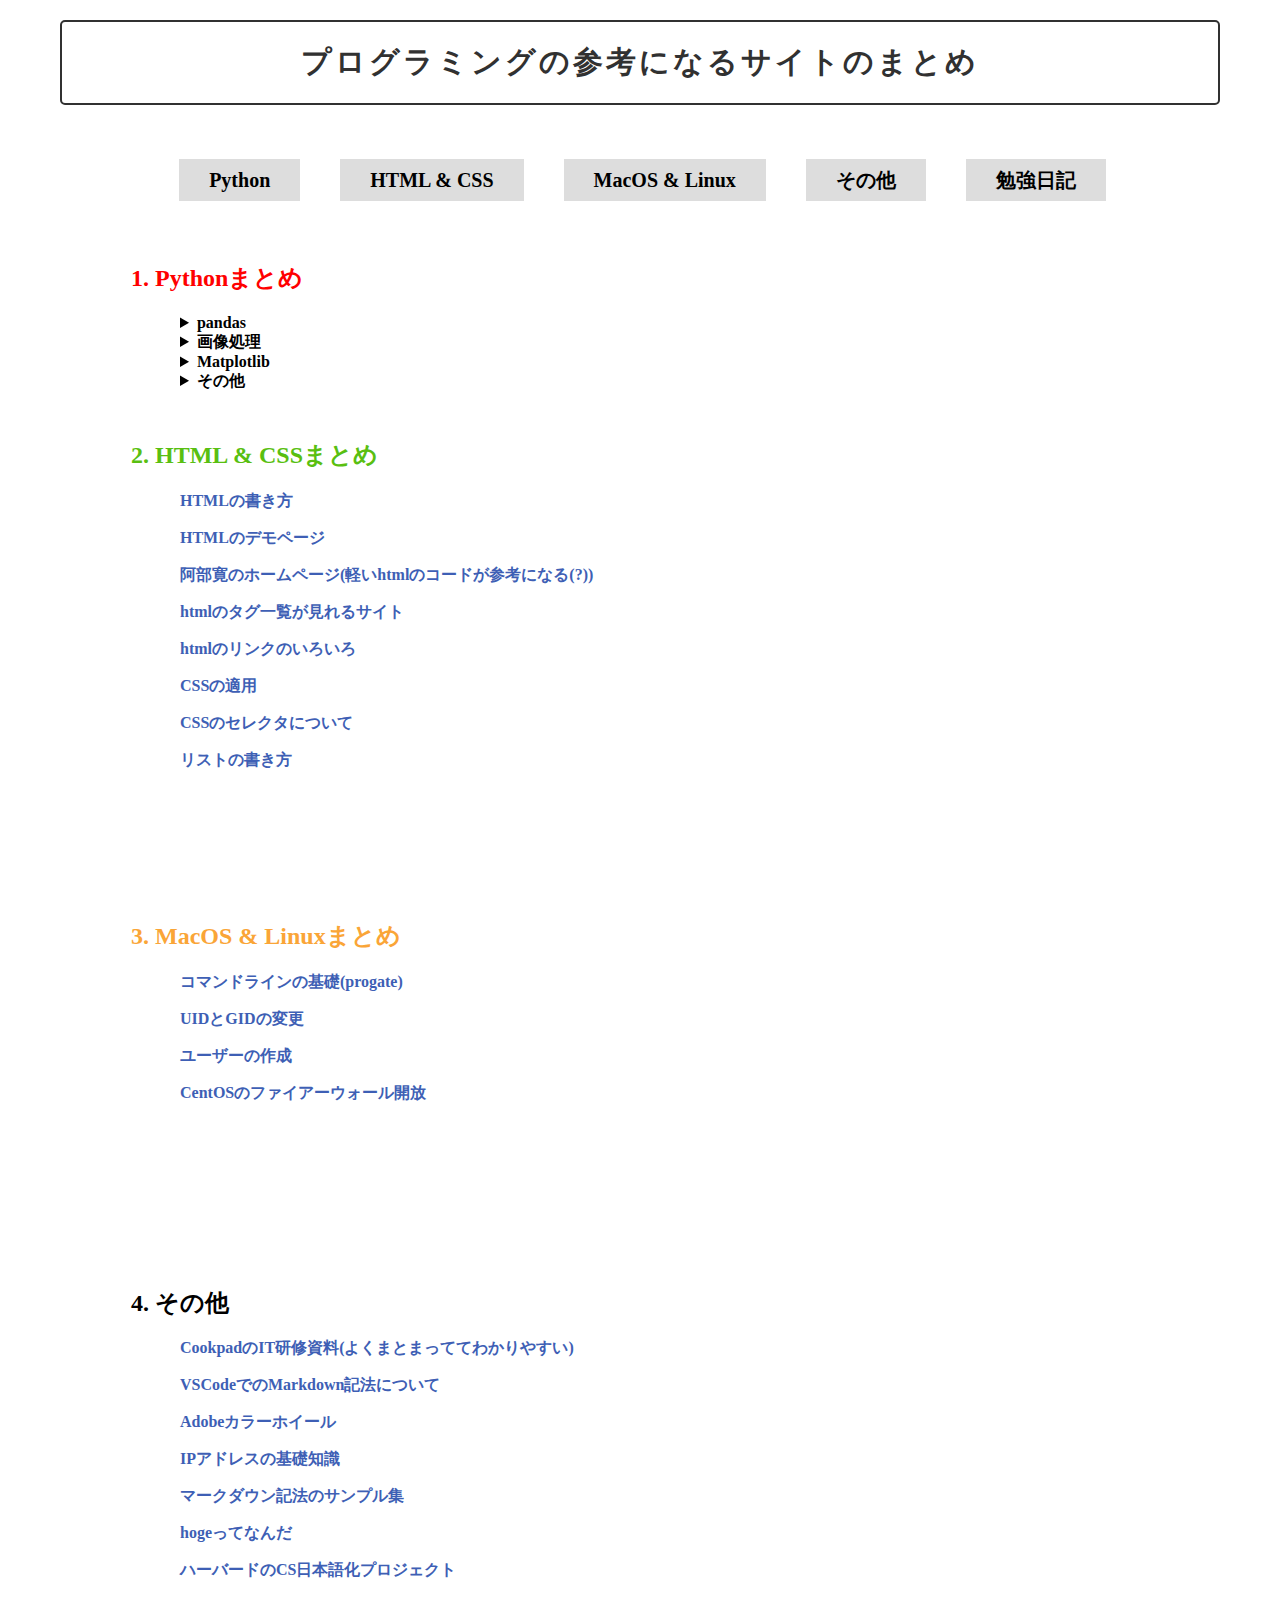
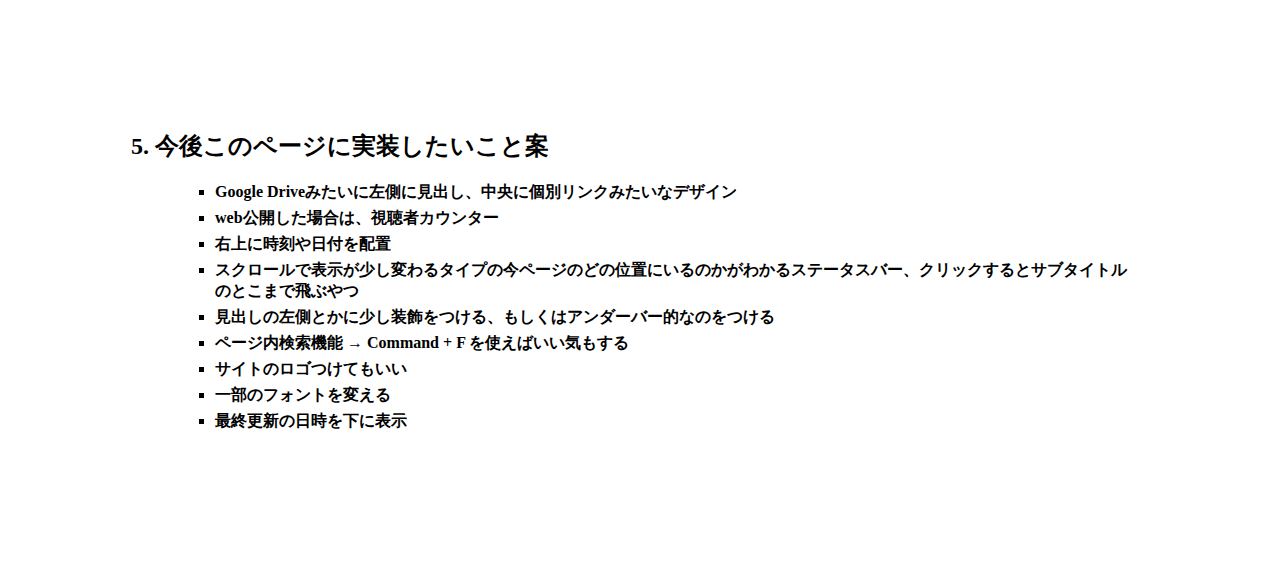
==== index.html @ 1f23060e "." ====
<!DOCTYPE html>
<html lang="ja">
  <head>
    <meta charset="UTF-8">
    <meta name="viewport" content="width=device-width">
    <link rel="stylesheet" type="text/css" href="stylesheet.css">
    <title>プログラミングの参考サイトのまとめ</title>
  </head>


  <body>
    <h1 class="hyodai">プログラミングの参考になるサイトのまとめ</h1>

<!--これでコメント行が挿入できる-->
<!-- &nbsp; を入れることで1文字の半角スペースが空けられる-->
<!-- -->
<!-- -->

<!--
    <div id="head">
      <ul>
        <li class="m1">
          <a href="">Python</a>
        </li>
        <li class="m2">
          <a href="">HTML & CSS</a>
        </li>
        <li class="m3">
          <a href="">MacOS & Linux</a>
        </li>
        <li class="m4">
          <a href="/bacho_programming/diary/">勉強日記</a>
        </li>
        <li class="m5">
          <a href="">その他</a>
        </li>
      </ul>
    </div>
-->
    <ul id="nav">
      <li><a href="#index1">Python</a></li>
      <li><a href="#index2">HTML & CSS</a></li>
      <li><a href="#index3">MacOS & Linux</a></li>
      <li><a href="#index4">その他</a></li>
      <li><a href="/bacho_programming/diary/">勉強日記</a></li>
    </ul>

    <div class="body">


<ol id="subtitle">

      <!--
      <h2>階層構造の練習</h2>
        <a href="/bacho_programming/diary/" target="_blank">勉強日記</a>
        <a href="/bacho_programming/folder_2/">フォルダ2</a>

      <h2>目次</h2>
        <a href="#index1">Python</a>
        <a href="#index2">HTML & CSS</a>
        <a href="#index3">MacOS & Linux</a>
        <a href="#index4">その他</a>
        <a href="/bacho_programming/diary/" target="_blank">勉強日記</a>
      -->

      <h2 class="python_title" id="index1">&nbsp;&nbsp;<li>Pythonまとめ</li></h2>
        <div class="python">
          <details class="accordion">
            <summary>pandas</summary>
            <div class="site_url">
              <p><a href="https://pandas.pydata.org/pandas-docs/stable/user_guide/index.html#user-guide" target="_blank">pandas公式</a></p>
              <p><a href="https://qiita.com/koara-local/items/0e56bc1e58b11e4d7a32" target="_blank">pandasの使い方まとめ</a></p>
              <p><a href="https://qiita.com/ysdyt/items/9ccca82fc5b504e7913a" target="_blank">データ分析で頻出のpandas基本操作</a></p>
              <p><a href="https://qiita.com/kunishou/items/bd5fad9a334f4f5be51c" target="_blank">pandas100本ノック</a></p>
              <p><a href="https://note.nkmk.me/pandas/" target="_blank">nkmkのpandasまとめ</a></p>
            </div>
          </details>

          <details>
            <summary>画像処理</summary>
            <div class="site_url">
              <p><a href="https://qiita.com/taka_baya/items/453e429b466ffaa702c9" target="_blank">画像処理(OpenCV)</a></p>
            </div>
          </details>

          <details>
            <summary>Matplotlib</summary>
            <div class="site_url">
              <p><a href="https://matplotlib.org/stable/tutorials/index.html" target="_blank">matplotlib公式</a></p>
              <p><a href="https://stackoverflow.com/questions/11328958/save-the-plots-into-a-pdf" target="_blank">matplotlibのpdf出力?</a></p>
              <p><a href="https://qiita.com/gitytm15/items/418ddcd8f58555d7433b" target="_blank">matplotlibのグラフ保存方法のサポート</a></p>
              <p><a href="https://qiita.com/MENDY/items/fe9b0c50383d8b2fd919" target="_blank">matplotlibの記述とか画質とか</a></p>
              <p><a href="https://qiita.com/nokomoro3/items/6b642422a188311f22d7" target="_blank">matplotlibの処理早見表</a></p>
              <p><a href="https://matplotlib.org/3.1.0/api/_as_gen/matplotlib.pyplot.savefig.html" target="_blank">savefigの説明(matplotlib公式)</a></p>
              <p><a href="https://qiita.com/tsukada_cs/items/8d31a25cd7c860690270" target="_blank">matplotlibでの軸の消し方</a></p>
              <p><a href="https://qiita.com/nkay/items/d1eb91e33b9d6469ef51" target="_blank">matplotlibめっちゃまとめ</a></p>
              <p><a href="https://qiita.com/suzukiry/items/90167693f142ebb55a7d" target="_blank">add_subplotのイメージ</a></p>
              <p><a href="https://matplotlib.org/stable/gallery/color/named_colors.html" target="_blank">matplotlibにて名前で指定できる色一覧</a></p>
              <p><a href="https://ym.hatenadiary.jp/entry/2018/08/16/111900" target="_blank">MatplotlibでPDFの出力が見切れてしまう時</a></p>
              <!--'https://techacademy.jp/magazine/22285'ここの記事もmatplotlibのグラフ保存について参考になる-->
            </div>
          </details>

          <details>
            <summary>その他</summary>
            <div class="site_url">
              <p><a href="https://note.nkmk.me" target="_blank">nkmkのノート</a></p>
              <p><a href="https://www.javadrive.jp/python/#section_num" target="_blank">Let'sプログラミングPython入門</a></p>
              <p><a href="https://qiita.com/karaage0703/items/7b5d54223d06e4b6ef0f" target="_blank">100本ノックまとめ</a></p>
              <p><a href="https://www.python.jp/train/index.html" target="_blank">ゼロからのPython入門</a></p>
              <p><a href="https://plotly.com/python/line-charts/" target="_blank">plotly公式</a></p>
              <p><a href="https://qiita.com/tomo_makes/items/b3c60b10f7b25a0a5935" target="_blank">Google Colaboratoryそのものの解説</a></p>
              <p><a href="https://qiita.com/Usek/items/86edfa0835292c80fff5" target="_blank">モジュールとパッケージ</a></p>
              <!-- モジュール・ライブラリ・パッケージとは "https://ai-inter1.com/python-module_package_library/" -->
              <!-- "https://note.nkmk.me/python-pandas-datareader-stock-population/"に株価などのデータを引っ張ってくる方法が書かれている -->
              <p><a href="https://qiita.com/Usek/items/ff4d87745dfc5d9b85a4" target="_blank">Python基礎講座(小噺)</a></p>
              <p><a href="https://qiita.com/tomo_makes/items/5d6f5860bb793e3b354a" target="_blank">東大松尾研のデータサイエンティスト育成講座</a></p>
              <p><a href="https://jakevdp.github.io/PythonDataScienceHandbook/" target="_blank">Python Data Science Handbook</a></p>
              <p><a href="https://ai-inter1.com/python-basic/" target="_blank">AI-interのpython3入門</a></p>
              <p><a href="" target="_blank"></a></p>
              <p><a href="" target="_blank"></a></p>
            </div>
          </details>

        </div>

      <h2 class="html_title" id="index2">&nbsp;&nbsp;<li>HTML & CSSまとめ</li></h2>
        <div class="site_url">
          <p><a href="https://qiita.com/Kakuni/items/b7dd887095e5a26af624" target="_blank">HTMLの書き方</a></p>
          <p><a href="https://s2.github.io/html-qiita/" target="_blank">HTMLのデモページ</a></p>
          <p><a href="http://abehiroshi.la.coocan.jp/" target="_blank">阿部寛のホームページ(軽いhtmlのコードが参考になる(?))</a></p>
          <p><a href="https://html-coding.co.jp/annex/dictionary/html/doctype/" target="_blank">htmlのタグ一覧が見れるサイト</a></p>
          <p><a href="https://qiita.com/mzmz__02/items/2ac88037d8f99bee5ac8" target="_blank">htmlのリンクのいろいろ</a></p>
          <p><a href="https://qiita.com/natsu_mikan/items/f22f29b74207f5d32bf4" target="_blank">CSSの適用</a></p>
          <p><a href="https://qiita.com/natsu_mikan/items/c1656e2ea1c1ae65ffc9" target="_blank">CSSのセレクタについて</a></p>
          <p><a href="https://qiita.com/HanaTomo/items/2688c25fd8200eb1b7cf" target="_blank">リストの書き方</a></p>
          <p><a href="" target="_blank"></a></p>
          <p><a href="" target="_blank"></a></p>
          <p><a href="" target="_blank"></a></p>
        </div>

      <h2 class="linux_title" id="index3">&nbsp;&nbsp;<li>MacOS & Linuxまとめ</li></h2>
        <div class="site_url">
          <p><a href="https://prog-8.com/languages/commandline" target="_blank">コマンドラインの基礎(progate)</a></p>
          <p><a href="http://i97506051502.hatenablog.com/entry/2014/05/29/UID%E3%81%A8GID%E3%81%AE%E5%A4%89%E6%9B%B4" target="_blank">UIDとGIDの変更</a></p>
          <p><a href="https://qiita.com/Tooooomin/items/c063cee80227a5f1d95b" target="_blank">ユーザーの作成</a></p>
          <p><a href="https://eng-entrance.com/linux-centos-port" target="_blank">CentOSのファイアーウォール開放</a></p>
          <p><a href="" target="_blank"></a></p>
          <p><a href="" target="_blank"></a></p>
          <p><a href="" target="_blank"></a></p>
          <p><a href="" target="_blank"></a></p>
        </div>

      <!--
      <h2 class="diary_title" id="">&nbsp;&nbsp;<li>勉強日記</li></h2>
        <div class="diary">
          <p><a href="/bacho_programming/diary/2021_08_08.html" target="_blank">2021/8/8</a></p>
        </div>
      -->

      <h2 class="etc_title" id="index4">&nbsp;&nbsp;<li>その他</li></h2>
        <div class="site_url">
            <p><a href="https://speakerdeck.com/osa/introduction-to-the-internet" target="_blank">CookpadのIT研修資料(よくまとまっててわかりやすい)</a></p>
            <p><a href="https://cpp-learning.com/vscode_markdown/" target="_blank">VSCodeでのMarkdown記法について</a></p>
            <p><a href="https://color.adobe.com/ja/create/color-wheel" target="_blank">Adobeカラーホイール</a></p>
            <p><a href="https://qiita.com/mogulla3/items/efb4c9328d82d24d98e6" target="_blank">IPアドレスの基礎知識</a></p>
            <p><a href="https://qiita.com/tbpgr/items/989c6badefff69377da7" target="_blank">マークダウン記法のサンプル集</a></p>
            <p><a href="https://qiita.com/mrd-takahashi/items/924d28015d997c4a3e9c" target="_blank">hogeってなんだ</a></p>
            <p><a href="https://cs50.jp/" target="_blank">ハーバードのCS日本語化プロジェクト</a></p>
            <p><a href="" target="_blank"></a></p>
            <p><a href="" target="_blank"></a></p>
            <p><a href="" target="_blank"></a></p>
          </div>

      <h2 class="nextplan_title" id="index5">&nbsp;&nbsp;<li>今後このページに実装したいこと案</li></h2>
          <div class="nextplan">
              <ul type="square">
                <li>Google Driveみたいに左側に見出し、中央に個別リンクみたいなデザイン</li>
                <!--<li>スマホとかの画面サイズに合わせて表示できる設定</li>-->
                <!--<li>勉強日記のページ(appleのメモアプリに書いたやつとか)</li>-->
                <li>web公開した場合は、視聴者カウンター</li>
                <!--<li>各言語ごとにページ遷移</li>-->
                <!--<li>マネックスのトレードステーションみたく各言語の要素をタブごとに収納</li>-->
                <li>右上に時刻や日付を配置</li>
                <li>スクロールで表示が少し変わるタイプの今ページのどの位置にいるのかがわかるステータスバー、クリックするとサブタイトルのとこまで飛ぶやつ</li>
                <li>見出しの左側とかに少し装飾をつける、もしくはアンダーバー的なのをつける</li>
                <li>ページ内検索機能 → Command + F を使えばいい気もする</li>
                <li>サイトのロゴつけてもいい</li>
                <li>一部のフォントを変える</li>
                <!--<li>ライブラリごとにさらに分類</li>-->
                <li>最終更新の日時を下に表示</li>
                <!--<li>見出し以下の部分を折り畳みのセクションにしたい</li>-->
              </ul>
          </div>

            <br>
            <br>
            <!--
            以下は見出しの文字サイズの参考
            <h1>h1</h1>
            <h2>h2</h2>
            <h3>h3</h3>
            <h4>h4</h4>
            <h5>h5</h5>
            <h6>h6</h6>
            -->
            <br>
            <br>
            <br>
    </div>
</ol>
    </body>
</html>
---- stylesheet.css ----
/*ここがコメント行となる*/

/**/
/*「プログラミングまとめ」のサイト用cssファイル*/

/*
*{
  background-color: #E1F5F0;
}
*/

*{
  margin-left: 20px;
  margin-right: 20px;
}

/*
#BBF7DA
#F0E6F7
#E1F5F0
*/


/*
.hyodai {
  color: #000000;
  text-align: center;
  margin-bottom: 50px
}
*/

.hyodai{
    font-size:30px; /*フォントサイズの調整*/
    color:#313131; /*文字色の変更*/
    text-align: center;
    padding-top: 20px; /*文字上部に余白*/
    padding-bottom: 20px; /*文字下部に余白*/
    padding-left: 10px; /*文字左側に余白*/
    padding-right: 10px; /*文字右側に余白*/
    border:2px solid #313131; /*文字の周りに線を描く*/
    border-radius: 5px; /*線の角に丸みを付ける*/
    letter-spacing: 3px; /*文字と文字の間隔をあける*/
    font-weight: bold; /*文字の太さの変更*/
    margin-bottom: 50px;
}

/*navの装飾*/
#nav {
  font-size:20px;
  list-style: none;
  overflow: hidden;
  padding-left: 0px;
  text-align: center;
  margin-bottom: 50px;
}

#nav li {
  width: 100px;
  text-align: center;
  background: #ddd;
  /*float: left;*/
  display: inline;
  height: 50px;
  line-height: 50px;
  margin-right: 15px;
  margin-bottom: 50px;
  padding: 10px;
}

#nav li a {
  text-decoration: none;
  font-weight: bold;
  color: #000000;
}
/*navの装飾 ~完~*/

#nav li a:hover{
    color: #F71156;    /*文字色の変更*/
    transition: 0.2s;   /*ホバー時の動きをなめらかにする*/
}

.body{
  position: relative;
  /*top: 100px;*/
  top: -20px;
  /*left: 100px;*/
  font-weight: bold;
}


#subtitle li {
  margin-left: 15px;
  margin-bottom: 5px;
}

/*
#subtitle{
  position: relative;
  left: 75px;
}

#index1{
  position: relative;
  left: 75px;
}

#index2{
  position: relative;
  left: 75px;
}

#index3{
  position: relative;
  left: 75px;
}

#index4{
  position: relative;
  left: 75px;
}

#index5{
  position: relative;
  left: 75px;
}
*/


a {
  color: #3E5FB5;
  text-decoration: none;
}

a:hover {
    color: #F71156;
}

.python_title {
  color : red;
  /*#F5CB11,#FAA537,#C4A30E,#FAA537*/
}


details[open] .site_url {
  animation: fadeIn 1.0s ease
}

@keyframes fadeIn {
  0% {
    opacity: 0; /* 透明 */
    transform: translateY(-10px); /* 上から表示 */
  }
  100% {
    opacity: 1;
    transform: none;
  }
}


.python {
  margin-bottom: 1px;
}

.html_title {
  color : #59BF11;
}

.linux_title {
  color : #FAA537;
}

.etc_title {
}

.nextplan_title {
}
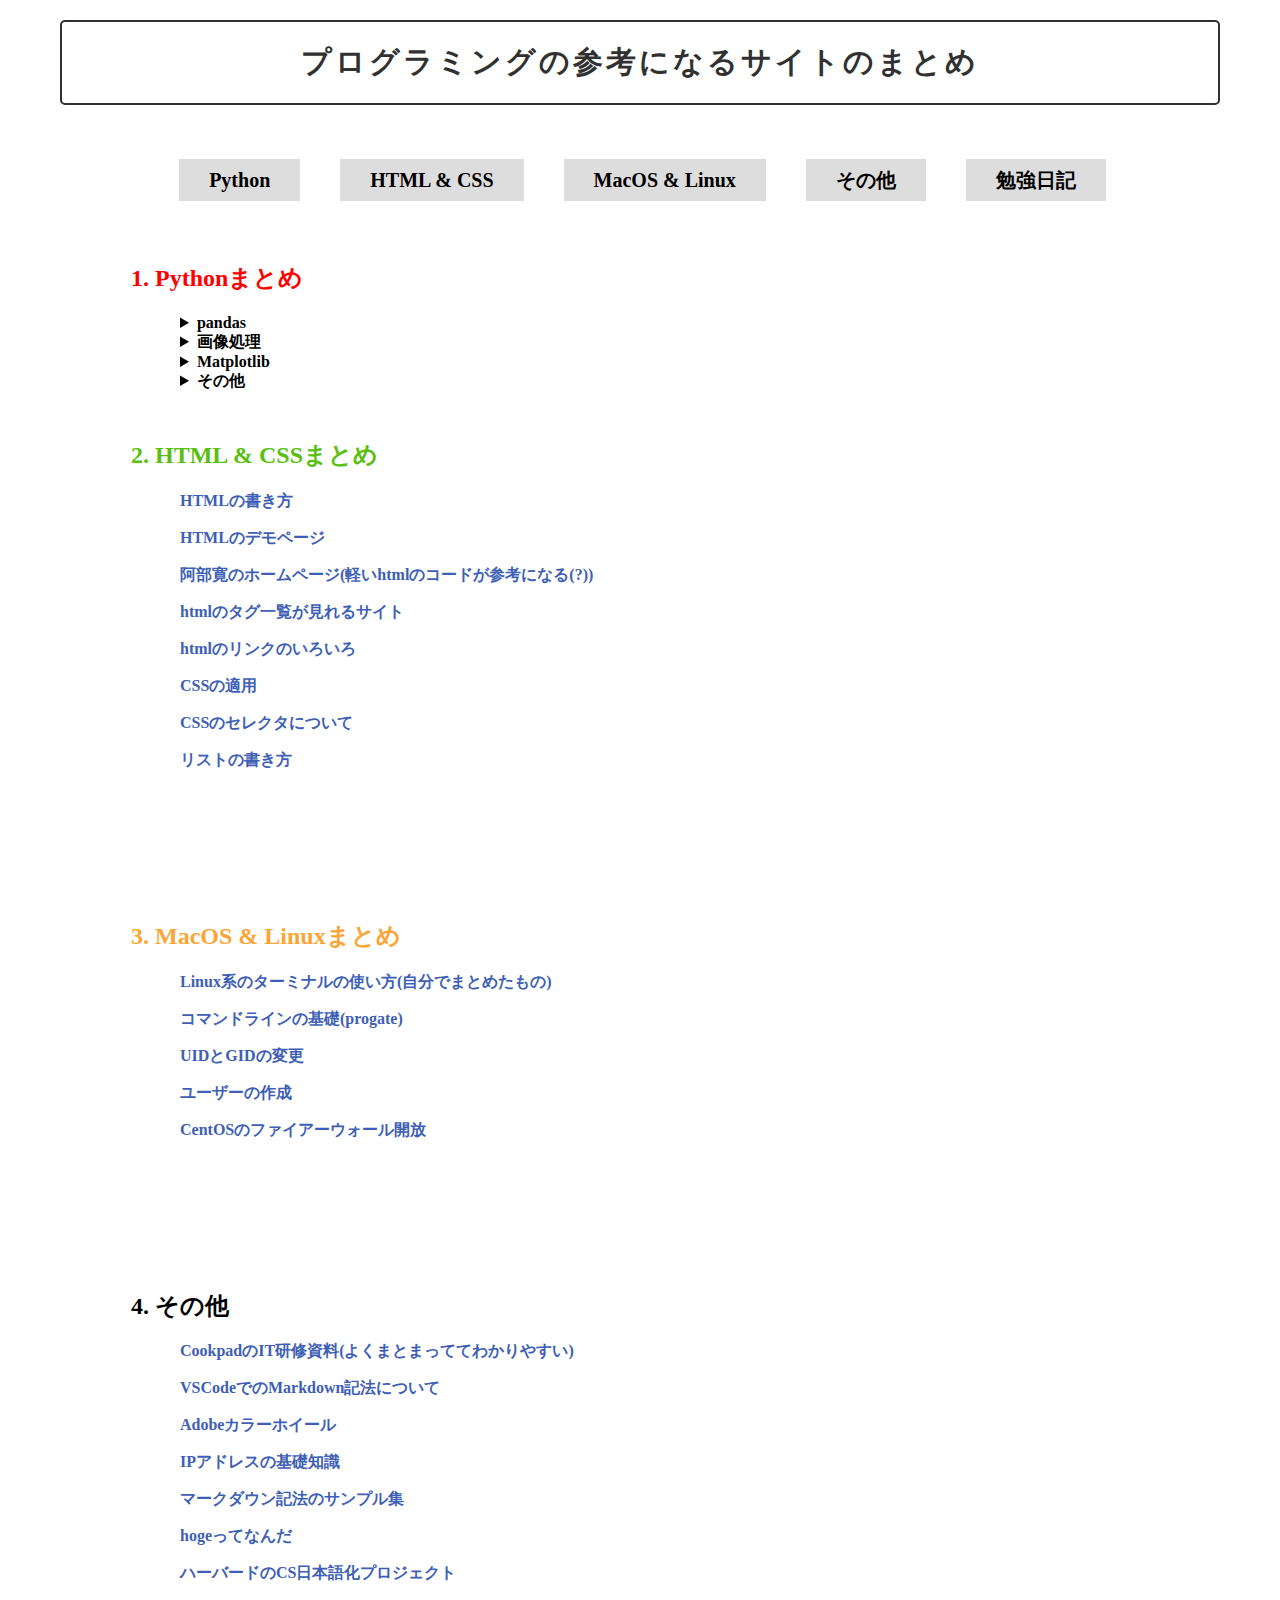
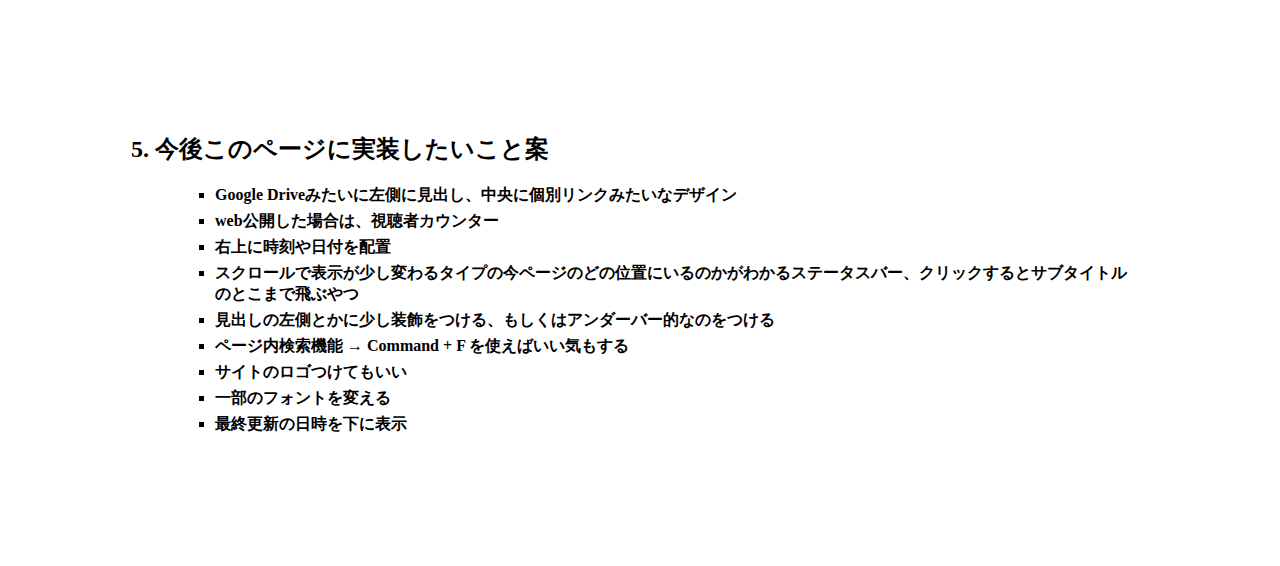
==== commit 79e22074: "." ====
--- a/index.html
+++ b/index.html
@@ -141,6 +141,7 @@
 
       <h2 class="linux_title" id="index3">&nbsp;&nbsp;<li>MacOS & Linuxまとめ</li></h2>
         <div class="site_url">
+          <p><a href="/bacho_programming/diary/linux_matome.html" target="_blank">Linux系のターミナルの使い方(自分でまとめたもの)</a></p>
           <p><a href="https://prog-8.com/languages/commandline" target="_blank">コマンドラインの基礎(progate)</a></p>
           <p><a href="http://i97506051502.hatenablog.com/entry/2014/05/29/UID%E3%81%A8GID%E3%81%AE%E5%A4%89%E6%9B%B4" target="_blank">UIDとGIDの変更</a></p>
           <p><a href="https://qiita.com/Tooooomin/items/c063cee80227a5f1d95b" target="_blank">ユーザーの作成</a></p>
@@ -148,7 +149,7 @@
           <p><a href="" target="_blank"></a></p>
           <p><a href="" target="_blank"></a></p>
           <p><a href="" target="_blank"></a></p>
-          <p><a href="" target="_blank"></a></p>
+
         </div>
 
       <!--
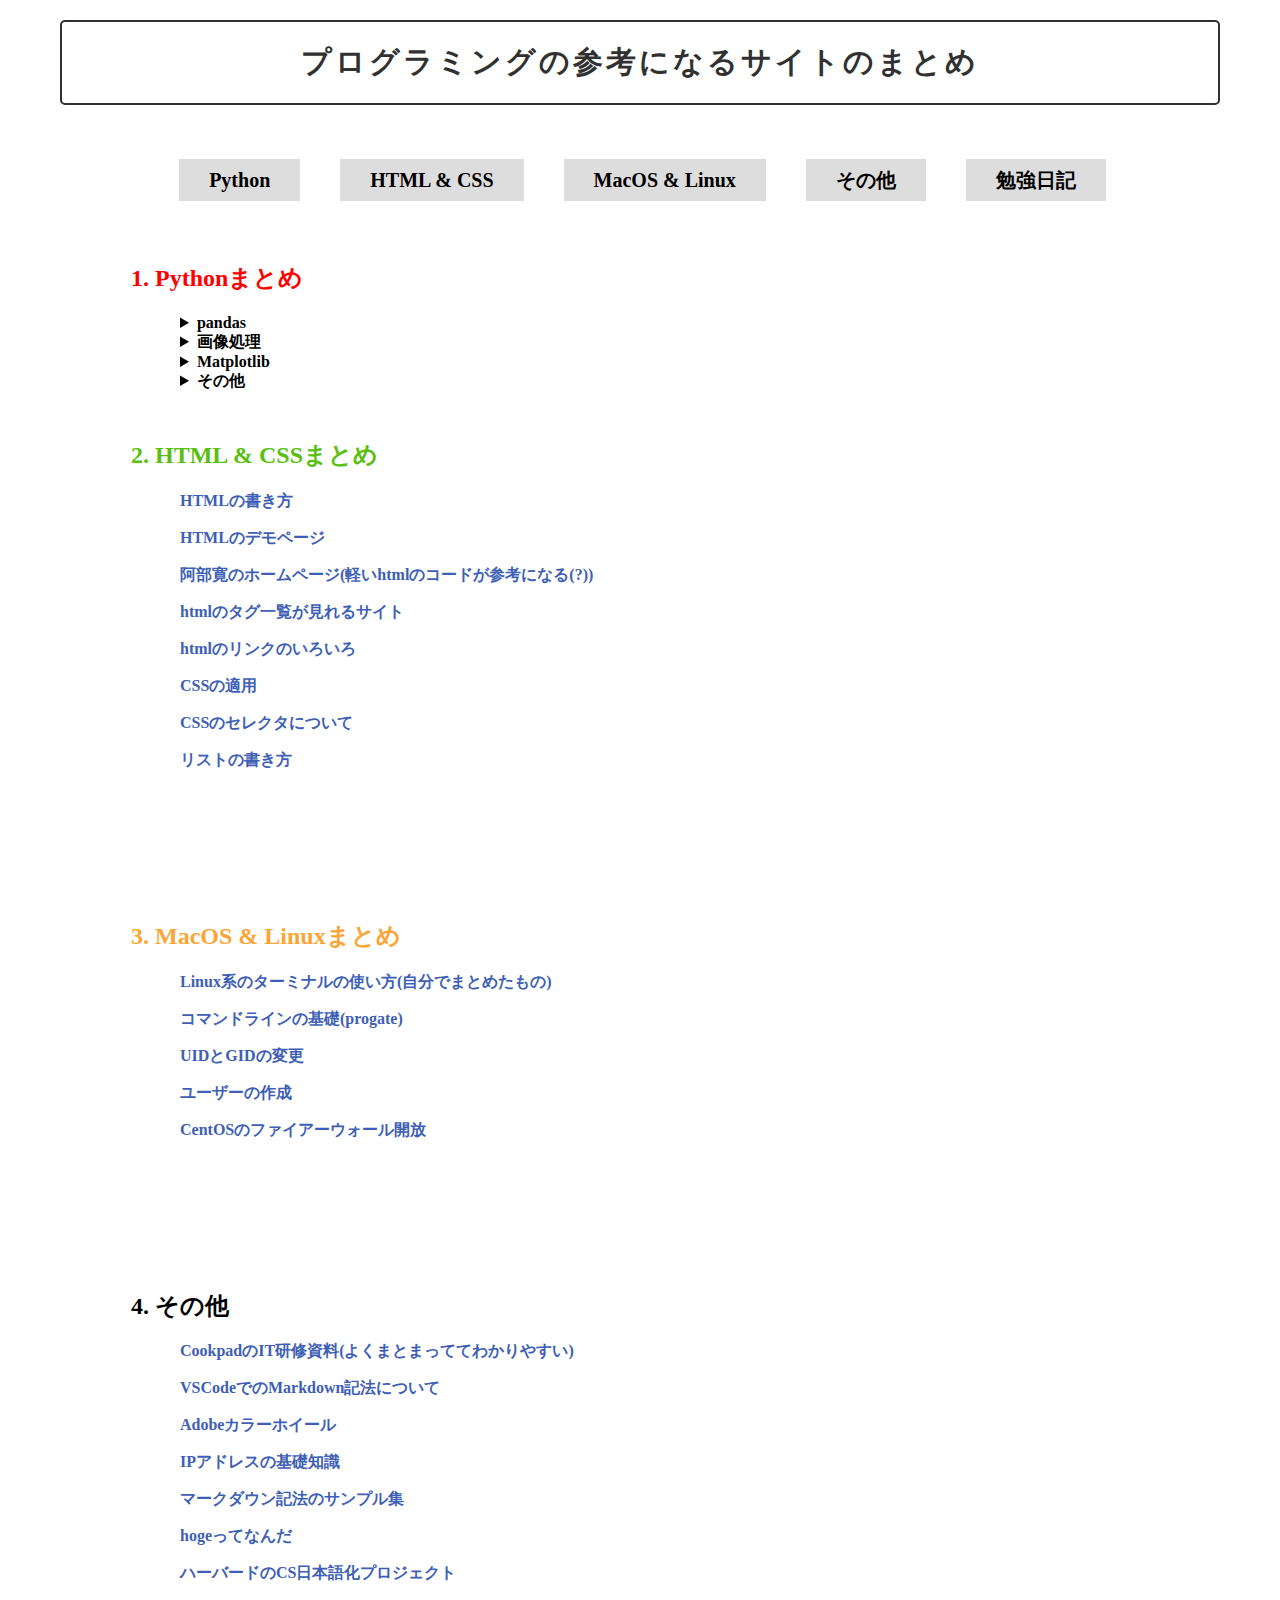
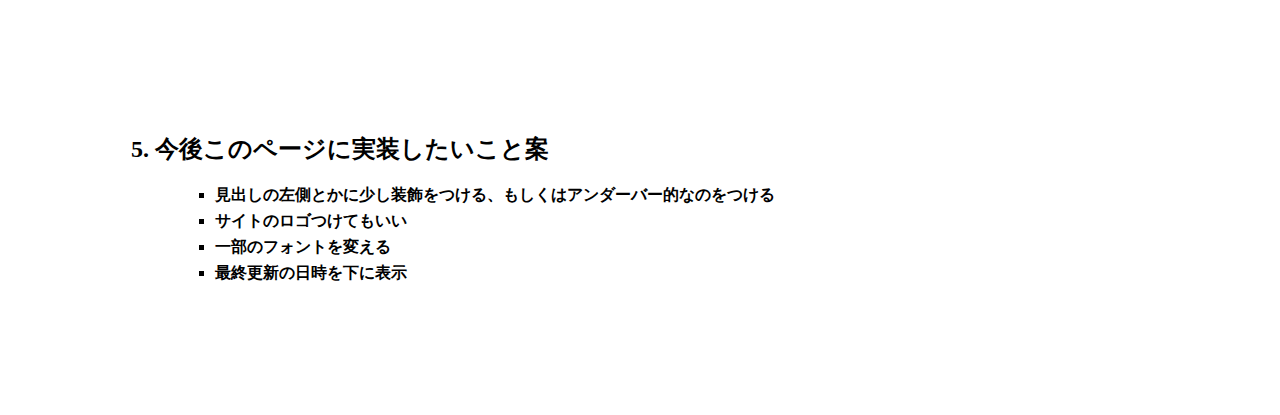
==== commit 11aa2d4a: "added page icon" ====
--- a/index.html
+++ b/index.html
@@ -4,6 +4,7 @@
     <meta charset="UTF-8">
     <meta name="viewport" content="width=device-width">
     <link rel="stylesheet" type="text/css" href="stylesheet.css">
+    <link rel="icon" type="image/x-icon" href="image/icon.png">
     <title>プログラミングの参考サイトのまとめ</title>
   </head>
 
@@ -176,16 +177,16 @@
       <h2 class="nextplan_title" id="index5">&nbsp;&nbsp;<li>今後このページに実装したいこと案</li></h2>
           <div class="nextplan">
               <ul type="square">
-                <li>Google Driveみたいに左側に見出し、中央に個別リンクみたいなデザイン</li>
+                <!--<li>Google Driveみたいに左側に見出し、中央に個別リンクみたいなデザイン</li>-->
                 <!--<li>スマホとかの画面サイズに合わせて表示できる設定</li>-->
                 <!--<li>勉強日記のページ(appleのメモアプリに書いたやつとか)</li>-->
-                <li>web公開した場合は、視聴者カウンター</li>
+                <!--<li>web公開した場合は、視聴者カウンター</li>結構めんどい、やる意味もなさそうなのでやめる-->
                 <!--<li>各言語ごとにページ遷移</li>-->
                 <!--<li>マネックスのトレードステーションみたく各言語の要素をタブごとに収納</li>-->
-                <li>右上に時刻や日付を配置</li>
-                <li>スクロールで表示が少し変わるタイプの今ページのどの位置にいるのかがわかるステータスバー、クリックするとサブタイトルのとこまで飛ぶやつ</li>
+                <!--<li>右上に時刻や日付を配置</li>-->
+                <!--<li>スクロールで表示が少し変わるタイプの今ページのどの位置にいるのかがわかるステータスバー、クリックするとサブタイトルのとこまで飛ぶやつ</li>-->
                 <li>見出しの左側とかに少し装飾をつける、もしくはアンダーバー的なのをつける</li>
-                <li>ページ内検索機能 → Command + F を使えばいい気もする</li>
+                <!--<li>ページ内検索機能 → Command + F を使えばいい気もする</li>-->
                 <li>サイトのロゴつけてもいい</li>
                 <li>一部のフォントを変える</li>
                 <!--<li>ライブラリごとにさらに分類</li>-->
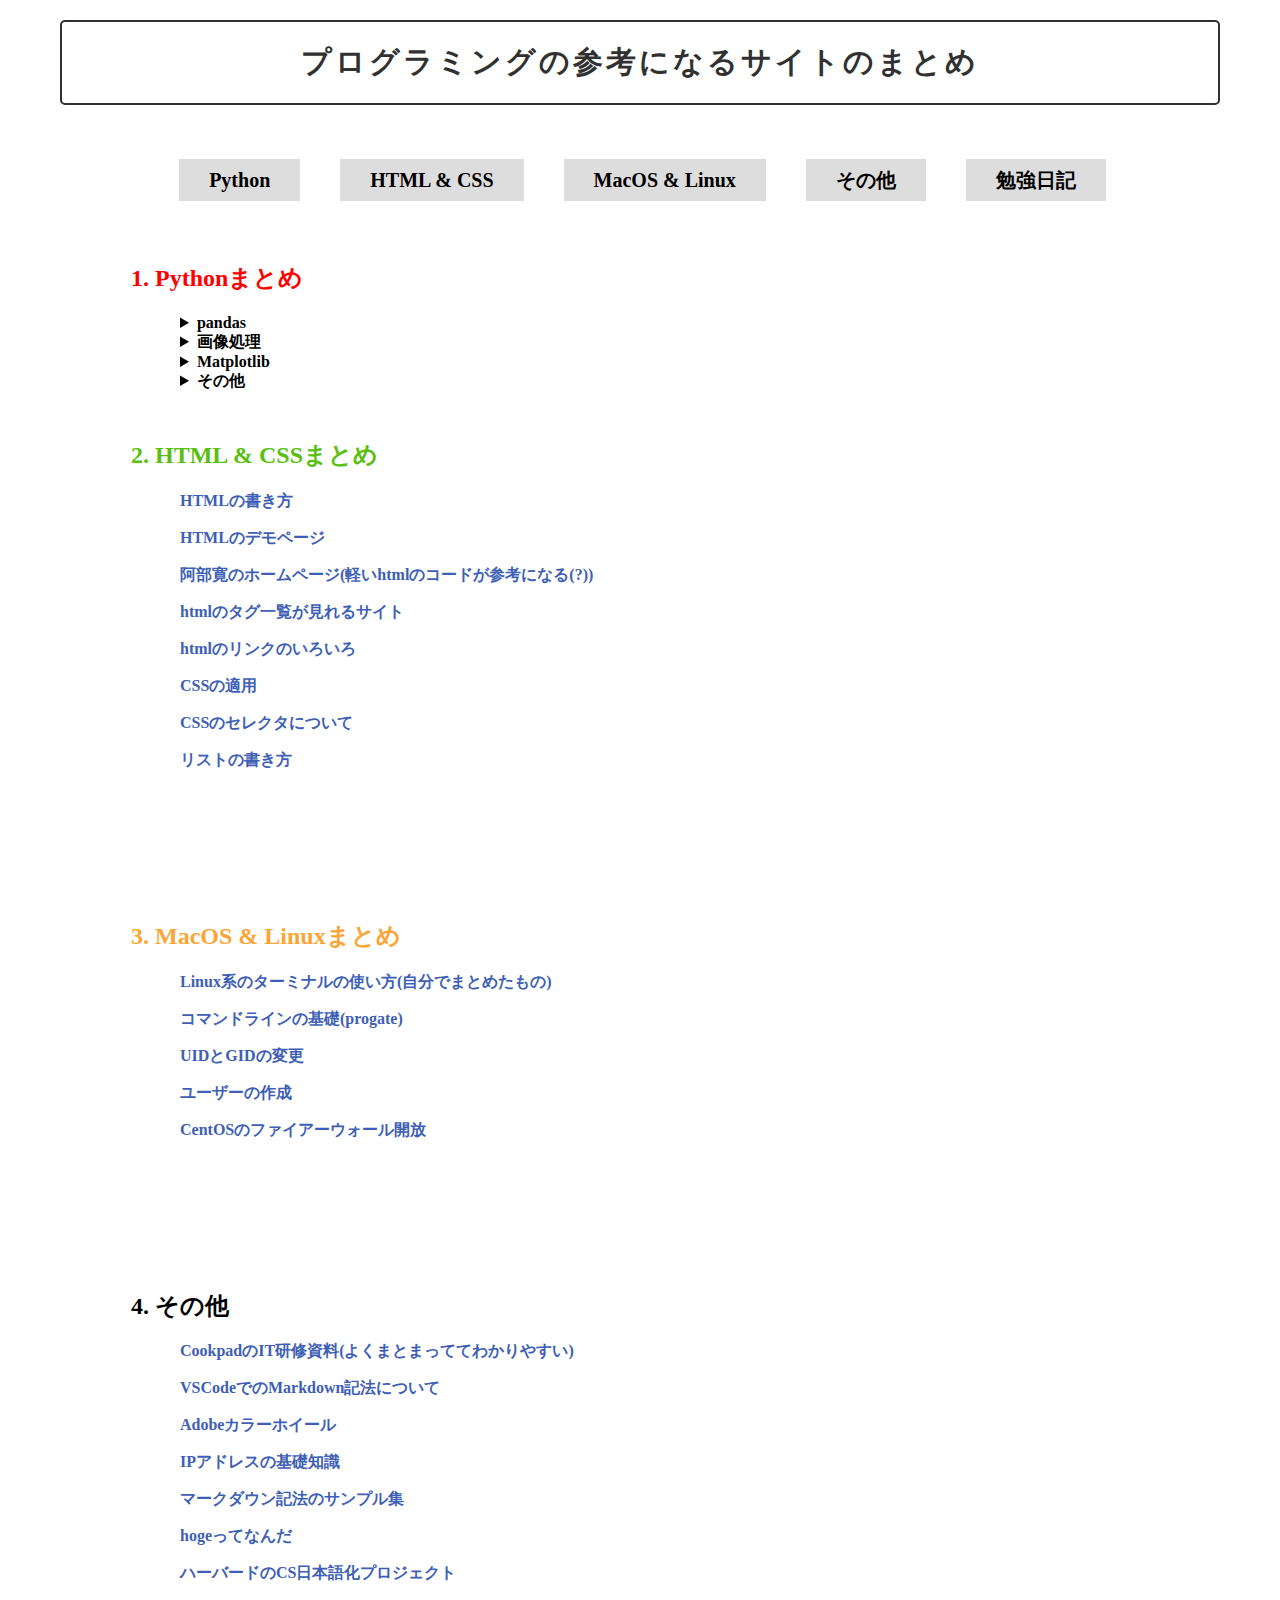
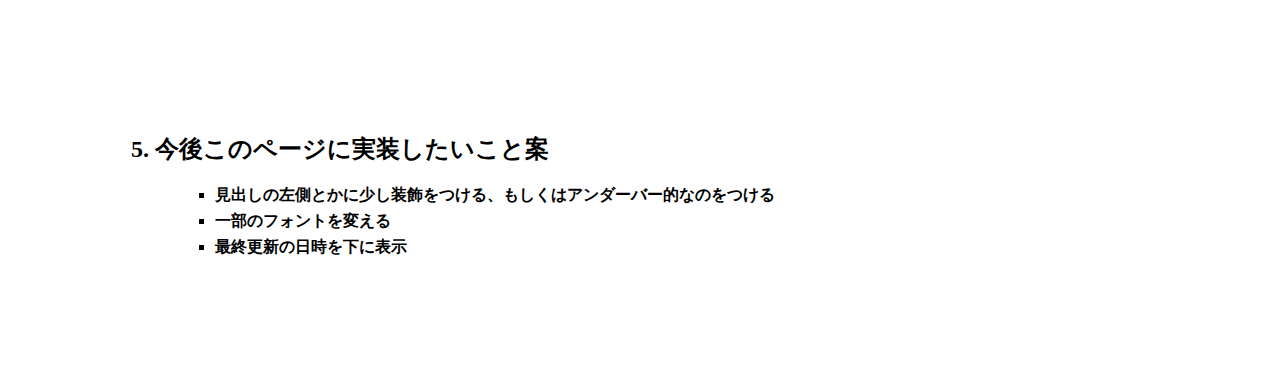
==== commit ef400d1d: "." ====
--- a/index.html
+++ b/index.html
@@ -187,7 +187,7 @@
                 <!--<li>スクロールで表示が少し変わるタイプの今ページのどの位置にいるのかがわかるステータスバー、クリックするとサブタイトルのとこまで飛ぶやつ</li>-->
                 <li>見出しの左側とかに少し装飾をつける、もしくはアンダーバー的なのをつける</li>
                 <!--<li>ページ内検索機能 → Command + F を使えばいい気もする</li>-->
-                <li>サイトのロゴつけてもいい</li>
+                <!--<li>サイトのロゴつけてもいい</li>-->
                 <li>一部のフォントを変える</li>
                 <!--<li>ライブラリごとにさらに分類</li>-->
                 <li>最終更新の日時を下に表示</li>
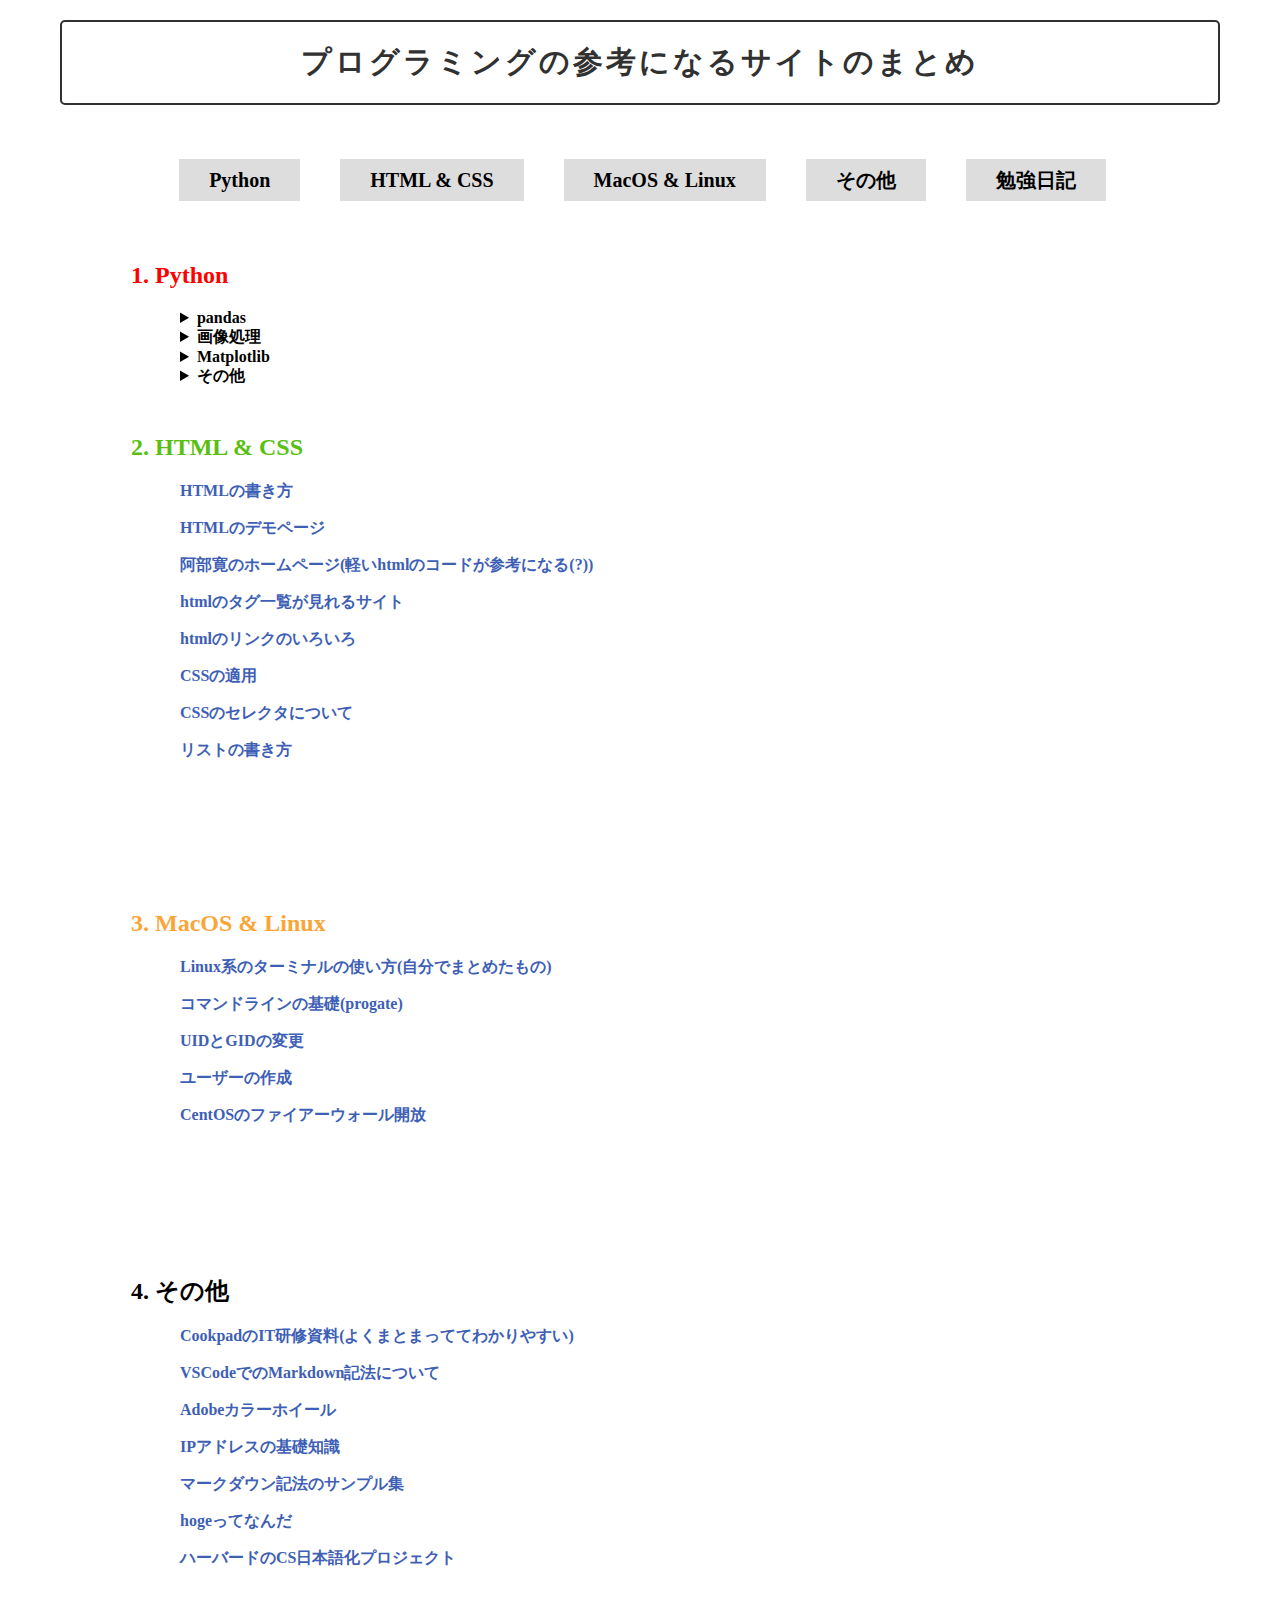
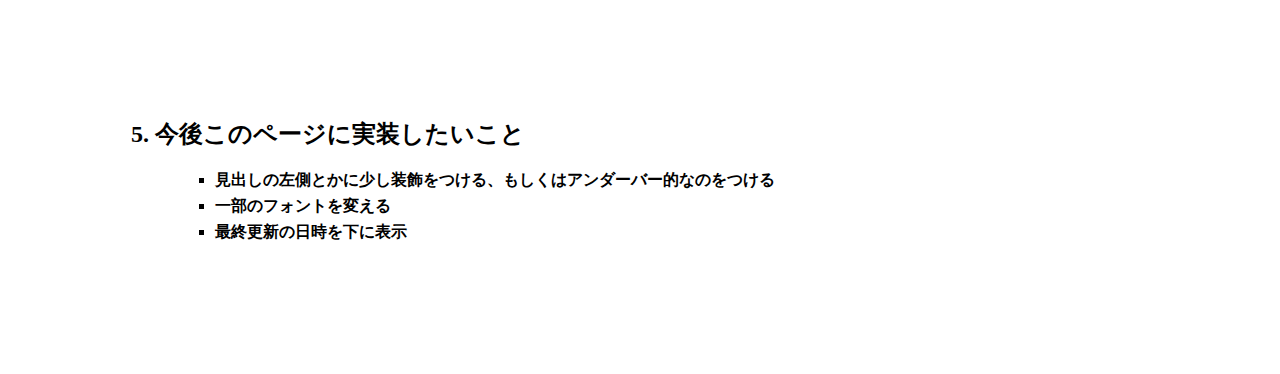
==== commit 66abe972: "." ====
--- a/index.html
+++ b/index.html
@@ -12,32 +12,6 @@
   <body>
     <h1 class="hyodai">プログラミングの参考になるサイトのまとめ</h1>
 
-<!--これでコメント行が挿入できる-->
-<!-- &nbsp; を入れることで1文字の半角スペースが空けられる-->
-<!-- -->
-<!-- -->
-
-<!--
-    <div id="head">
-      <ul>
-        <li class="m1">
-          <a href="">Python</a>
-        </li>
-        <li class="m2">
-          <a href="">HTML & CSS</a>
-        </li>
-        <li class="m3">
-          <a href="">MacOS & Linux</a>
-        </li>
-        <li class="m4">
-          <a href="/bacho_programming/diary/">勉強日記</a>
-        </li>
-        <li class="m5">
-          <a href="">その他</a>
-        </li>
-      </ul>
-    </div>
--->
     <ul id="nav">
       <li><a href="#index1">Python</a></li>
       <li><a href="#index2">HTML & CSS</a></li>
@@ -48,23 +22,9 @@
 
     <div class="body">
 
+      <ol id="subtitle">
 
-<ol id="subtitle">
-
-      <!--
-      <h2>階層構造の練習</h2>
-        <a href="/bacho_programming/diary/" target="_blank">勉強日記</a>
-        <a href="/bacho_programming/folder_2/">フォルダ2</a>
-
-      <h2>目次</h2>
-        <a href="#index1">Python</a>
-        <a href="#index2">HTML & CSS</a>
-        <a href="#index3">MacOS & Linux</a>
-        <a href="#index4">その他</a>
-        <a href="/bacho_programming/diary/" target="_blank">勉強日記</a>
-      -->
-
-      <h2 class="python_title" id="index1">&nbsp;&nbsp;<li>Pythonまとめ</li></h2>
+      <h2 class="python_title" id="index1">&nbsp;&nbsp;<li>Python</li></h2>
         <div class="python">
           <details class="accordion">
             <summary>pandas</summary>
@@ -125,7 +85,7 @@
 
         </div>
 
-      <h2 class="html_title" id="index2">&nbsp;&nbsp;<li>HTML & CSSまとめ</li></h2>
+      <h2 class="html_title" id="index2">&nbsp;&nbsp;<li>HTML & CSS</li></h2>
         <div class="site_url">
           <p><a href="https://qiita.com/Kakuni/items/b7dd887095e5a26af624" target="_blank">HTMLの書き方</a></p>
           <p><a href="https://s2.github.io/html-qiita/" target="_blank">HTMLのデモページ</a></p>
@@ -140,7 +100,7 @@
           <p><a href="" target="_blank"></a></p>
         </div>
 
-      <h2 class="linux_title" id="index3">&nbsp;&nbsp;<li>MacOS & Linuxまとめ</li></h2>
+      <h2 class="linux_title" id="index3">&nbsp;&nbsp;<li>MacOS & Linux</li></h2>
         <div class="site_url">
           <p><a href="/bacho_programming/diary/linux_matome.html" target="_blank">Linux系のターミナルの使い方(自分でまとめたもの)</a></p>
           <p><a href="https://prog-8.com/languages/commandline" target="_blank">コマンドラインの基礎(progate)</a></p>
@@ -152,13 +112,6 @@
           <p><a href="" target="_blank"></a></p>
 
         </div>
-
-      <!--
-      <h2 class="diary_title" id="">&nbsp;&nbsp;<li>勉強日記</li></h2>
-        <div class="diary">
-          <p><a href="/bacho_programming/diary/2021_08_08.html" target="_blank">2021/8/8</a></p>
-        </div>
-      -->
 
       <h2 class="etc_title" id="index4">&nbsp;&nbsp;<li>その他</li></h2>
         <div class="site_url">
@@ -174,7 +127,7 @@
             <p><a href="" target="_blank"></a></p>
           </div>
 
-      <h2 class="nextplan_title" id="index5">&nbsp;&nbsp;<li>今後このページに実装したいこと案</li></h2>
+      <h2 class="nextplan_title" id="index5">&nbsp;&nbsp;<li>今後このページに実装したいこと</li></h2>
           <div class="nextplan">
               <ul type="square">
                 <!--<li>Google Driveみたいに左側に見出し、中央に個別リンクみたいなデザイン</li>-->
@@ -194,22 +147,8 @@
                 <!--<li>見出し以下の部分を折り畳みのセクションにしたい</li>-->
               </ul>
           </div>
-
-            <br>
-            <br>
-            <!--
-            以下は見出しの文字サイズの参考
-            <h1>h1</h1>
-            <h2>h2</h2>
-            <h3>h3</h3>
-            <h4>h4</h4>
-            <h5>h5</h5>
-            <h6>h6</h6>
-            -->
-            <br>
-            <br>
-            <br>
+            <br><br><br><br><br>
+      </ol>
     </div>
-</ol>
-    </body>
+  </body>
 </html>
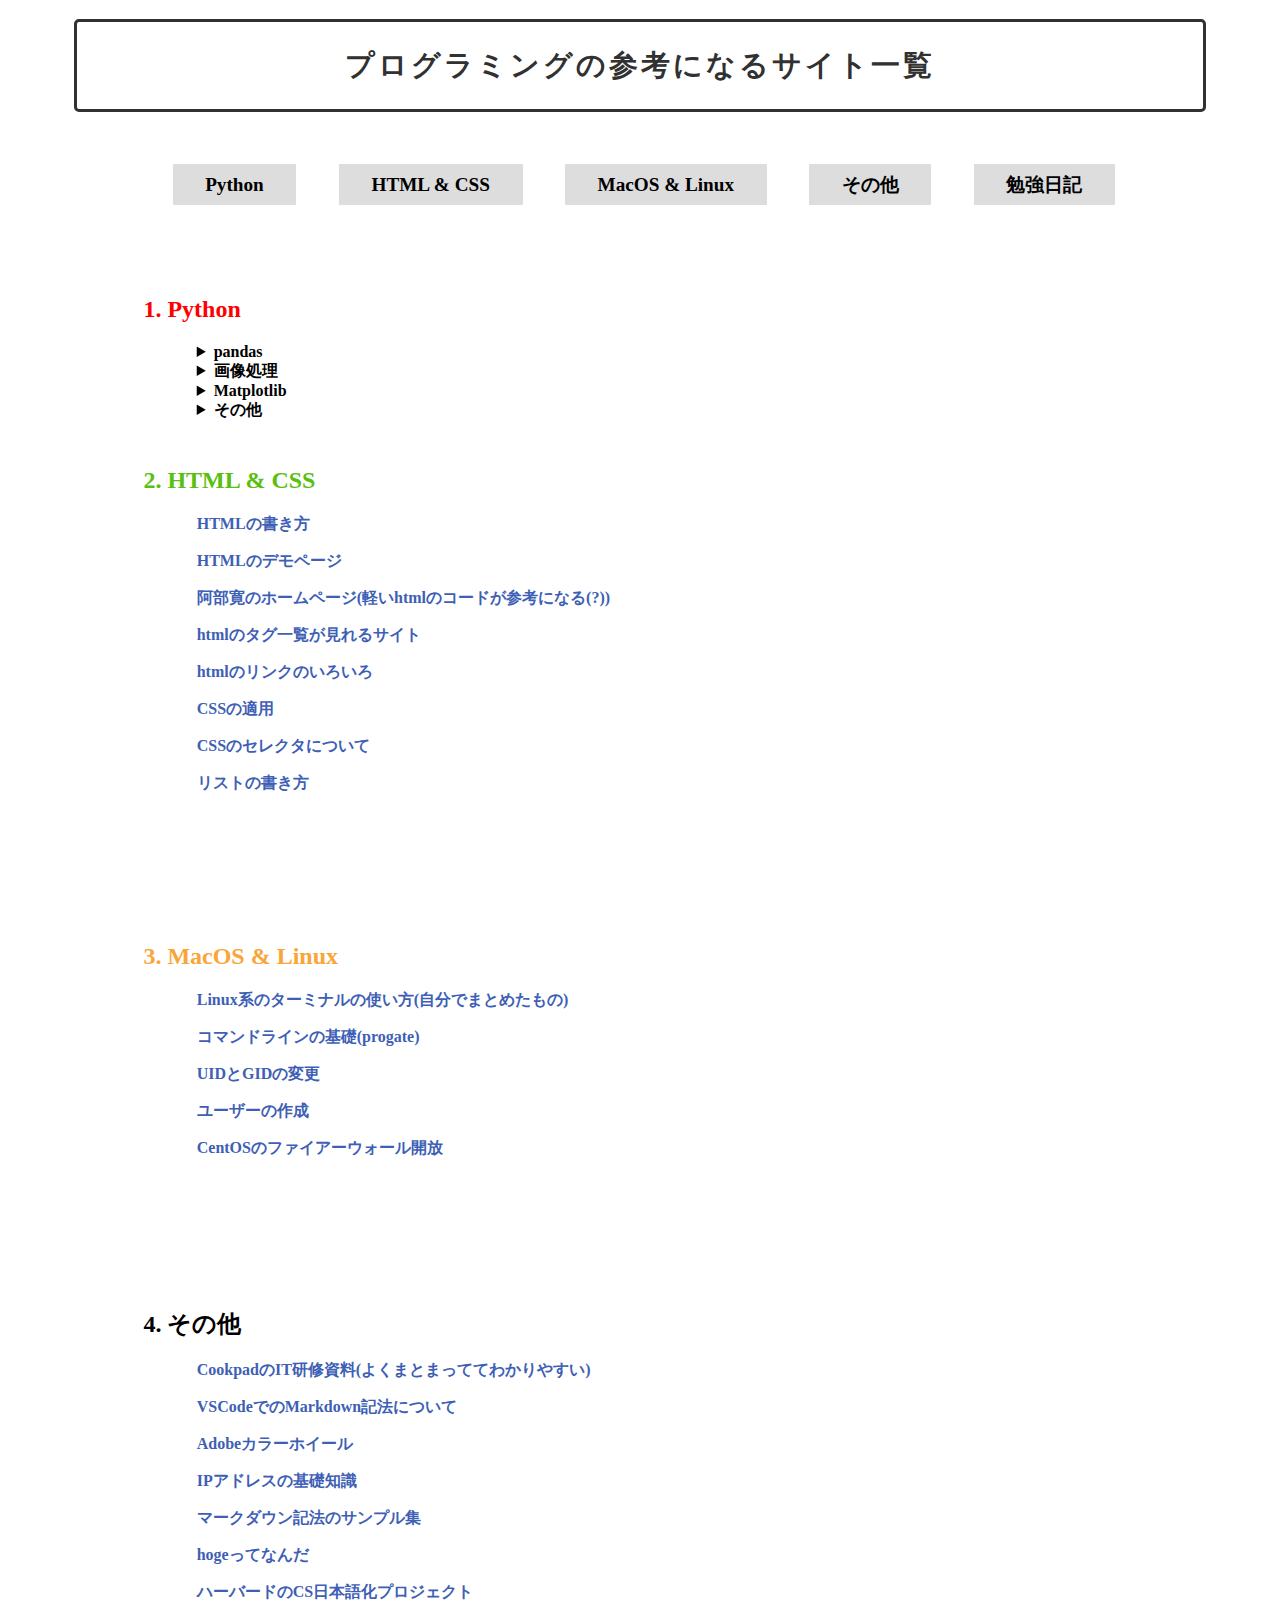
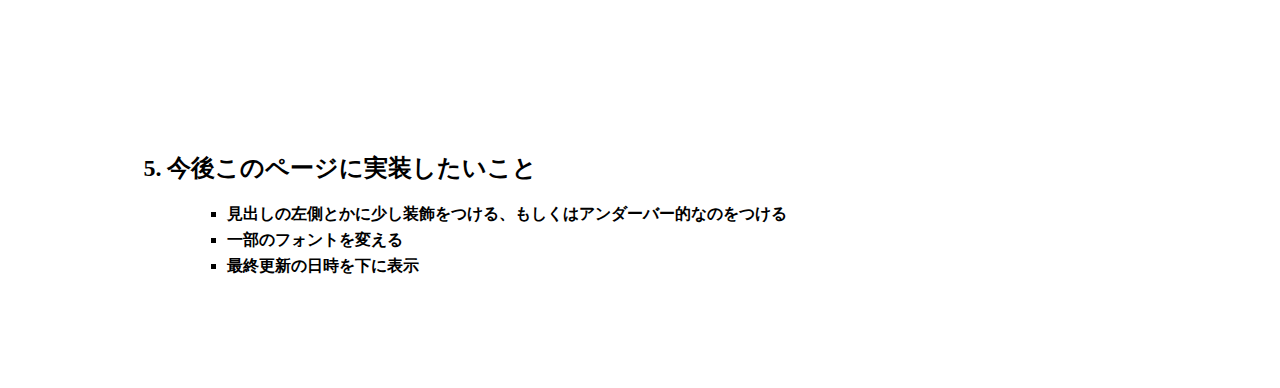
==== commit 2adbaa26: "." ====
--- a/index.html
+++ b/index.html
@@ -10,7 +10,7 @@
 
 
   <body>
-    <h1 class="hyodai">プログラミングの参考になるサイトのまとめ</h1>
+    <h1 class="hyodai">プログラミングの参考になるサイト一覧</h1>
 
     <ul id="nav">
       <li><a href="#index1">Python</a></li>
--- a/stylesheet.css
+++ b/stylesheet.css
@@ -9,10 +9,17 @@
 }
 */
 
+/*
 *{
   margin-left: 20px;
   margin-right: 20px;
 }
+*/
+
+*{
+  margin-left: 2%;
+  margin-right: 2%;
+}
 
 /*
 #BBF7DA
@@ -30,36 +37,57 @@
 */
 
 .hyodai{
-    font-size:30px; /*フォントサイズの調整*/
+    font-size:180%; /*フォントサイズの調整*/
+    /* font-size:30px; */
     color:#313131; /*文字色の変更*/
     text-align: center;
-    padding-top: 20px; /*文字上部に余白*/
-    padding-bottom: 20px; /*文字下部に余白*/
-    padding-left: 10px; /*文字左側に余白*/
-    padding-right: 10px; /*文字右側に余白*/
-    border:2px solid #313131; /*文字の周りに線を描く*/
+    padding-top: 2%; /*文字上部に余白*/
+    padding-bottom: 2%; /*文字下部に余白*/
+    padding-left: 1%; /*文字左側に余白*/
+    padding-right: 1%; /*文字右側に余白*/
+    /* padding-top: 20px;
+    padding-bottom: 20px;
+    padding-left: 10px;
+    padding-right: 10px; */
+    border:3px solid #313131; /*文字の周りに線を描く*/
     border-radius: 5px; /*線の角に丸みを付ける*/
+    /* border-radius: 5px; */
     letter-spacing: 3px; /*文字と文字の間隔をあける*/
     font-weight: bold; /*文字の太さの変更*/
-    margin-bottom: 50px;
+    margin-bottom: 4%;
+    /* margin-bottom: 50px; */
 }
 
 /*navの装飾*/
-#nav {
+/* #nav {
   font-size:20px;
   list-style: none;
   overflow: hidden;
   padding-left: 0px;
   text-align: center;
   margin-bottom: 50px;
+} */
+#nav {
+  font-size:120%;
+  list-style: none;
+  overflow: hidden;
+  padding-left: 0px;
+  text-align: center;
+  margin-bottom: 5%;
 }
 
 #nav li {
   width: 100px;
   text-align: center;
+  vertical-align: middle;
   background: #ddd;
   /*float: left;*/
   display: inline;
+  /* height: 5%;
+  line-height: 100%;
+  margin-right: 10px;
+  margin-bottom: 5px;
+  padding: 50px; */
   height: 50px;
   line-height: 50px;
   margin-right: 15px;
@@ -80,7 +108,7 @@
 }
 
 .body{
-  position: relative;
+  /* position: relative; */
   /*top: 100px;*/
   top: -20px;
   /*left: 100px;*/
@@ -89,9 +117,14 @@
 
 
 #subtitle li {
+  /* margin-left: 15px; */
+  margin-left: 1%;
+  margin-bottom: 5px;
+}
+/* #subtitle li {
   margin-left: 15px;
   margin-bottom: 5px;
-}
+} */
 
 /*
 #subtitle{
@@ -135,10 +168,6 @@
     color: #F71156;
 }
 
-.python_title {
-  color : red;
-  /*#F5CB11,#FAA537,#C4A30E,#FAA537*/
-}
 
 
 details[open] .site_url {
@@ -161,6 +190,11 @@
   margin-bottom: 1px;
 }
 
+.python_title {
+  color : red;
+  /*#F5CB11,#FAA537,#C4A30E,#FAA537*/
+}
+
 .html_title {
   color : #59BF11;
 }
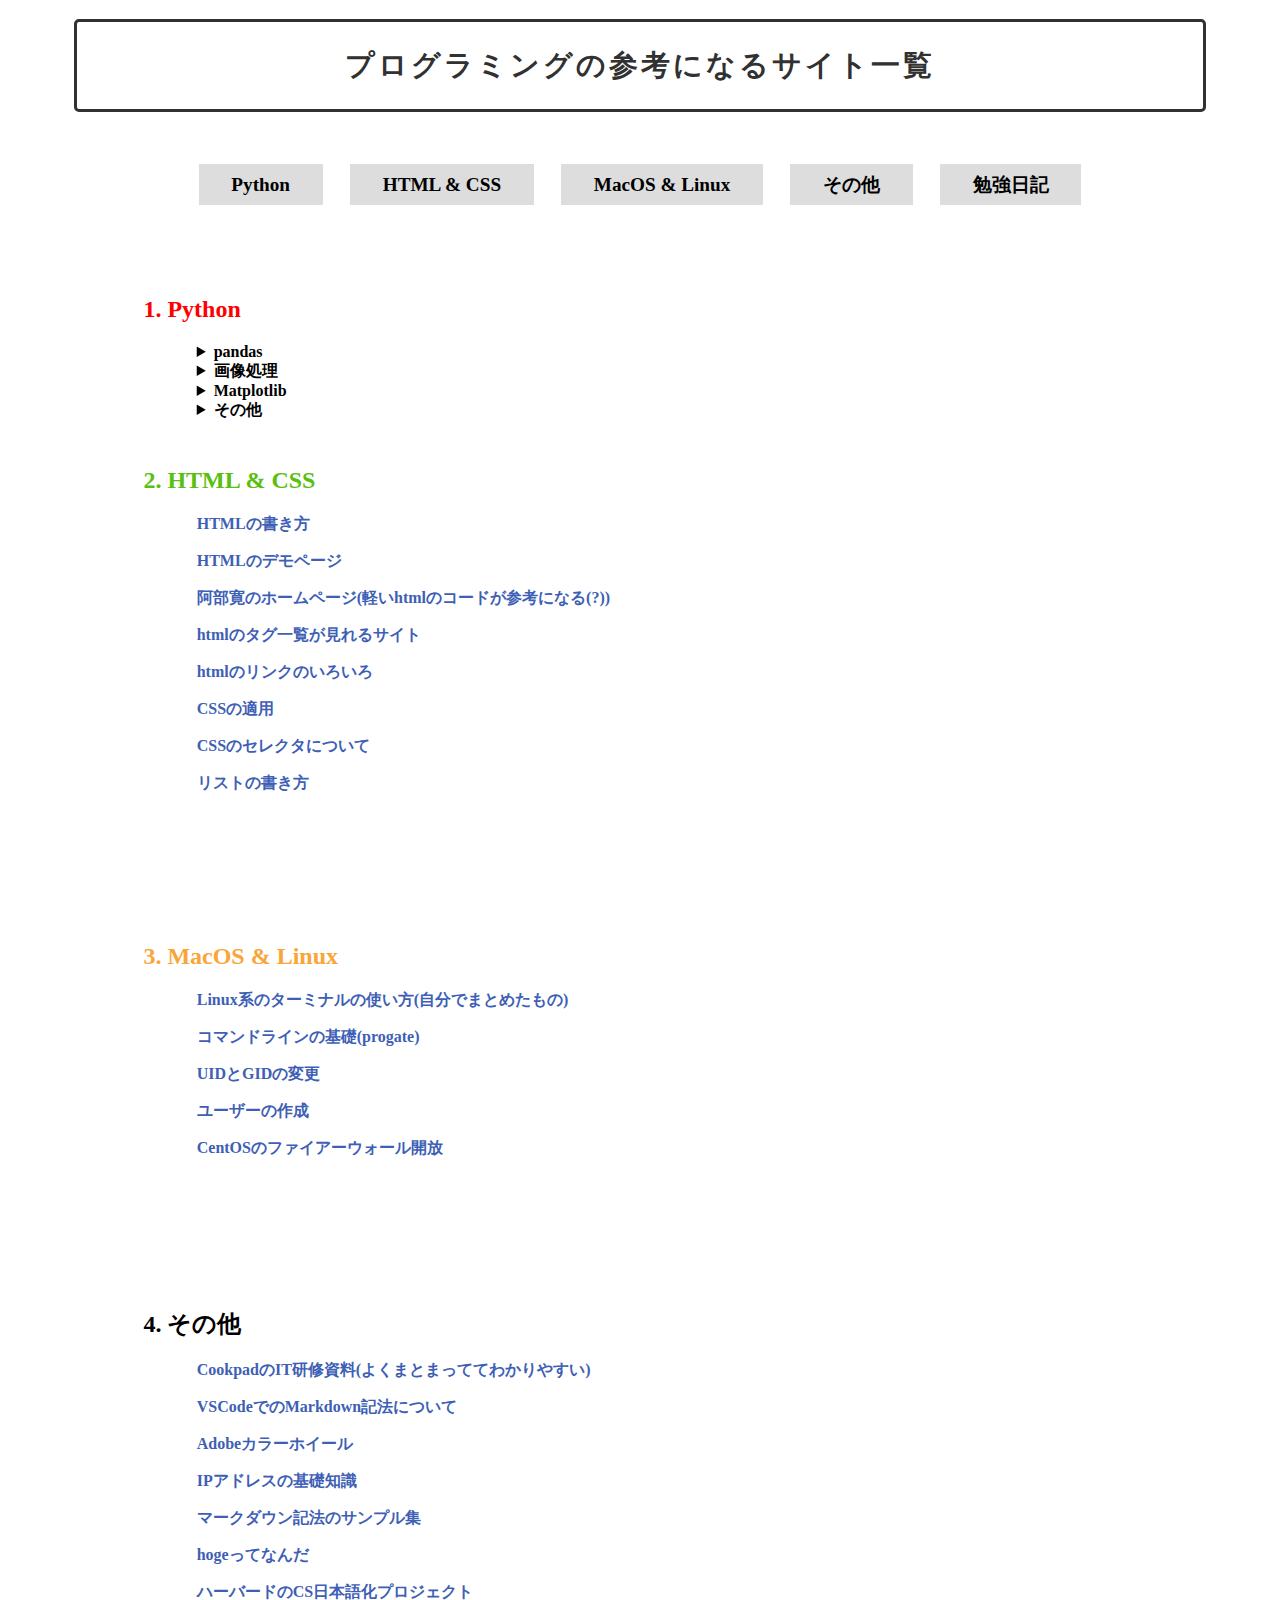
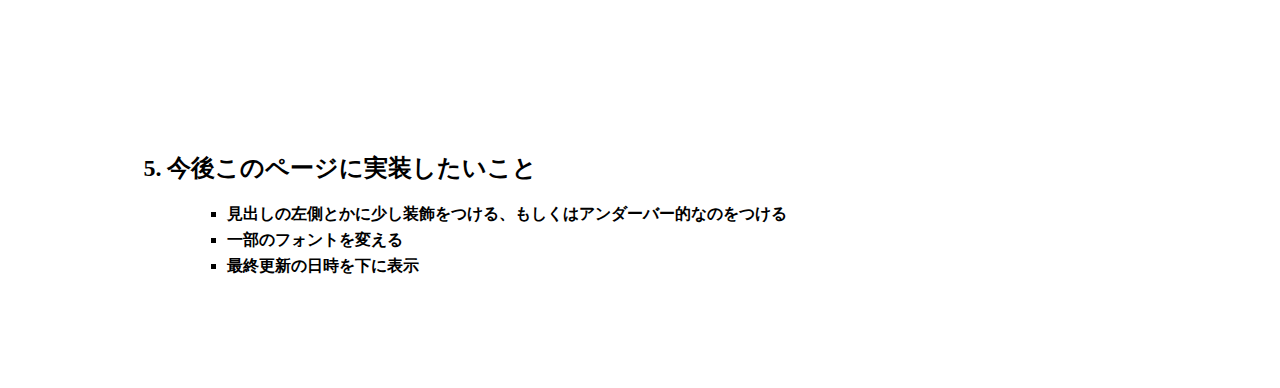
==== commit 49a02ac6: "." ====
--- a/index.html
+++ b/index.html
@@ -26,7 +26,7 @@
 
       <h2 class="python_title" id="index1">&nbsp;&nbsp;<li>Python</li></h2>
         <div class="python">
-          <details class="accordion">
+          <details>
             <summary>pandas</summary>
             <div class="site_url">
               <p><a href="https://pandas.pydata.org/pandas-docs/stable/user_guide/index.html#user-guide" target="_blank">pandas公式</a></p>
--- a/stylesheet.css
+++ b/stylesheet.css
@@ -90,8 +90,10 @@
   padding: 50px; */
   height: 50px;
   line-height: 50px;
-  margin-right: 15px;
-  margin-bottom: 50px;
+  margin-right: 1%;
+  margin-left: 1%;
+  margin-top: 5%;
+  margin-bottom: 5%;
   padding: 10px;
 }
 
